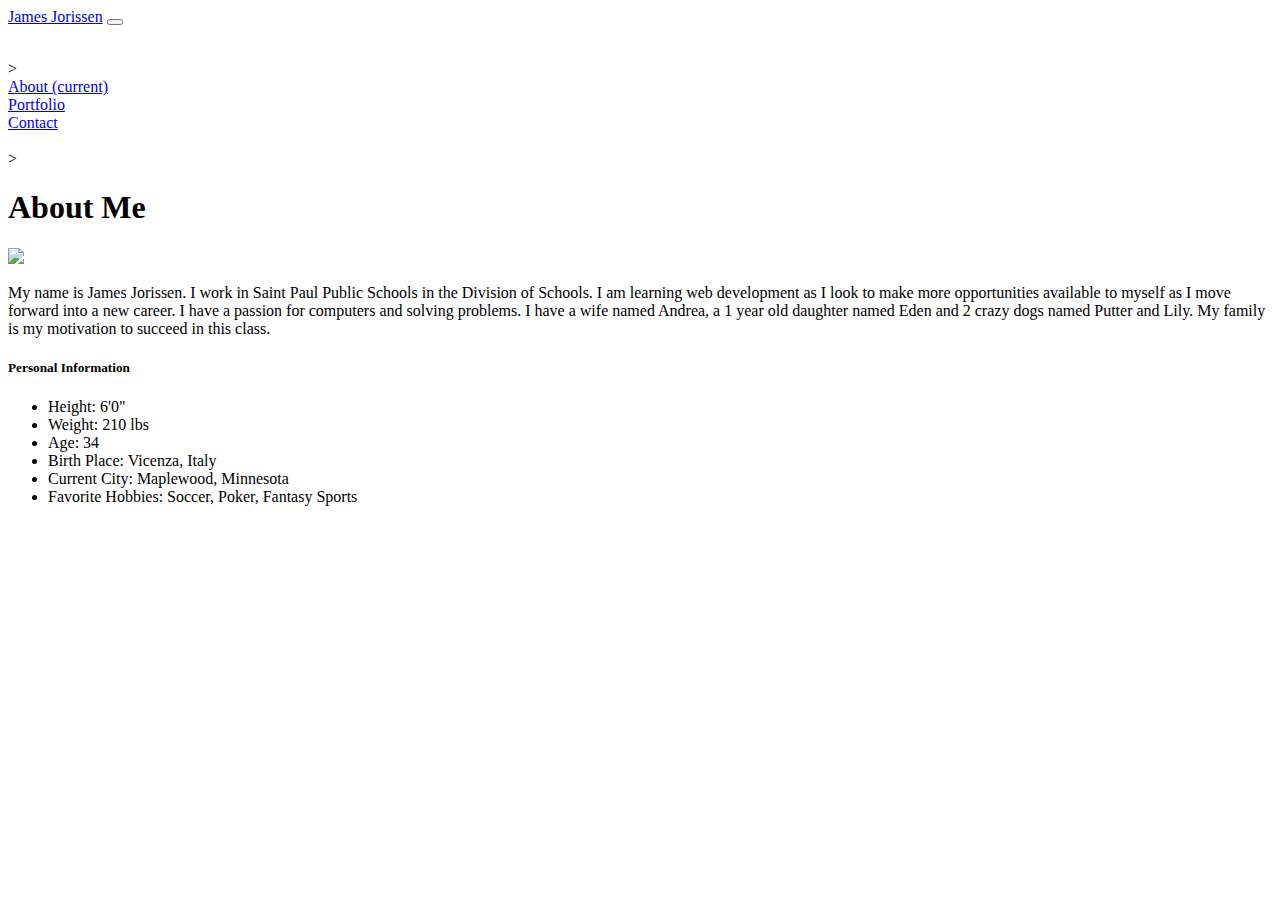
==== index.html @ 6b956a15 "initial commit" ====
<!DOCTYPE html>
<html lang="en">
<head>
    <meta charset="UTF-8">
    <meta name="viewport" content="width=device-width, initial-scale=1.0">
    <title>James' Portfolio</title>
    <link rel="stylesheet" href="https://stackpath.bootstrapcdn.com/bootstrap/4.5.0/css/bootstrap.min.css"
        integrity="sha384-9aIt2nRpC12Uk9gS9baDl411NQApFmC26EwAOH8WgZl5MYYxFfc+NcPb1dKGj7Sk" crossorigin="anonymous">
    </head>
<body>
    <header>
        <nav class="navbar navbar-expand-lg navbar-dark bg-dark">
            <a class="navbar-brand" href="#">James Jorissen</a>
            <button class="navbar-toggler" data-toggle="collapse" data-target="#navbarSupportedContent" aria-controls="navbarSupportedContent" aria-expanded="false" aria-label="Toggle navigation">
              <span class="navbar-toggler-icon"></span>
            </button>        
            <div class="collapse navbar-collapse" id="navbarSupportedContent">
              <ul class="navbar-nav mr-auto"
              <div class="float-right"></div><br>>
                <li class="nav-item active">
                  <a class="nav-link disabled" href="index.html">About <span class="sr-only">(current)</span></a>
                </li>
                <li class="nav-item">
                  <a class="nav-link" href="portfolio.html">Portfolio</a>
                </li>
                  </a>
                <li class="nav-item">
                  <a class="nav-link" href="contact.html">Contact</a>
                </li>
              </ul>
            </div><br>>
          </nav>
    </header>
    <div class="container">
        <div class="row">
            <div class="col-sm-9">
                <h1>About Me</h1>
                <div class="row">
                    <div class="col-sm-3">
                        <img class="img img-thumbnail" src="https://umn.bootcampcontent.com/uploads/-/system/user/avatar/1551/avatar.png?width=400">
                      </div>
                    <div class="col-sm-9">
                        <p>My name is James Jorissen. I work in Saint Paul Public Schools in the Division of Schools. I am learning web development as I look to make more opportunities available to myself as I move forward into a new career. I have a passion for computers and solving problems. I have a wife named Andrea, a 1 year old daughter named Eden and 2 crazy dogs named Putter and Lily. My family is my motivation to succeed in this class.</p>
                    </div>
                </div>
            </div>
            <div class="col-sm-3">
                <div class="card">
                    <div class="card-body">
                        <h5 class="card-title">Personal Information</h5>
                        <p class="card-text"><ul>
                            <li>Height: 6'0"</li> 
                            <li>Weight: 210 lbs</li>
                            <li>Age: 34</li>
                            <li>Birth Place: Vicenza, Italy</li>
                            <li>Current City: Maplewood, Minnesota</li>
                            <li>Favorite Hobbies: Soccer, Poker, Fantasy Sports</li>

                        </ul></p>
                    </div>
                </div>
            </div>
        </div>
    </div>
</body>
</html>
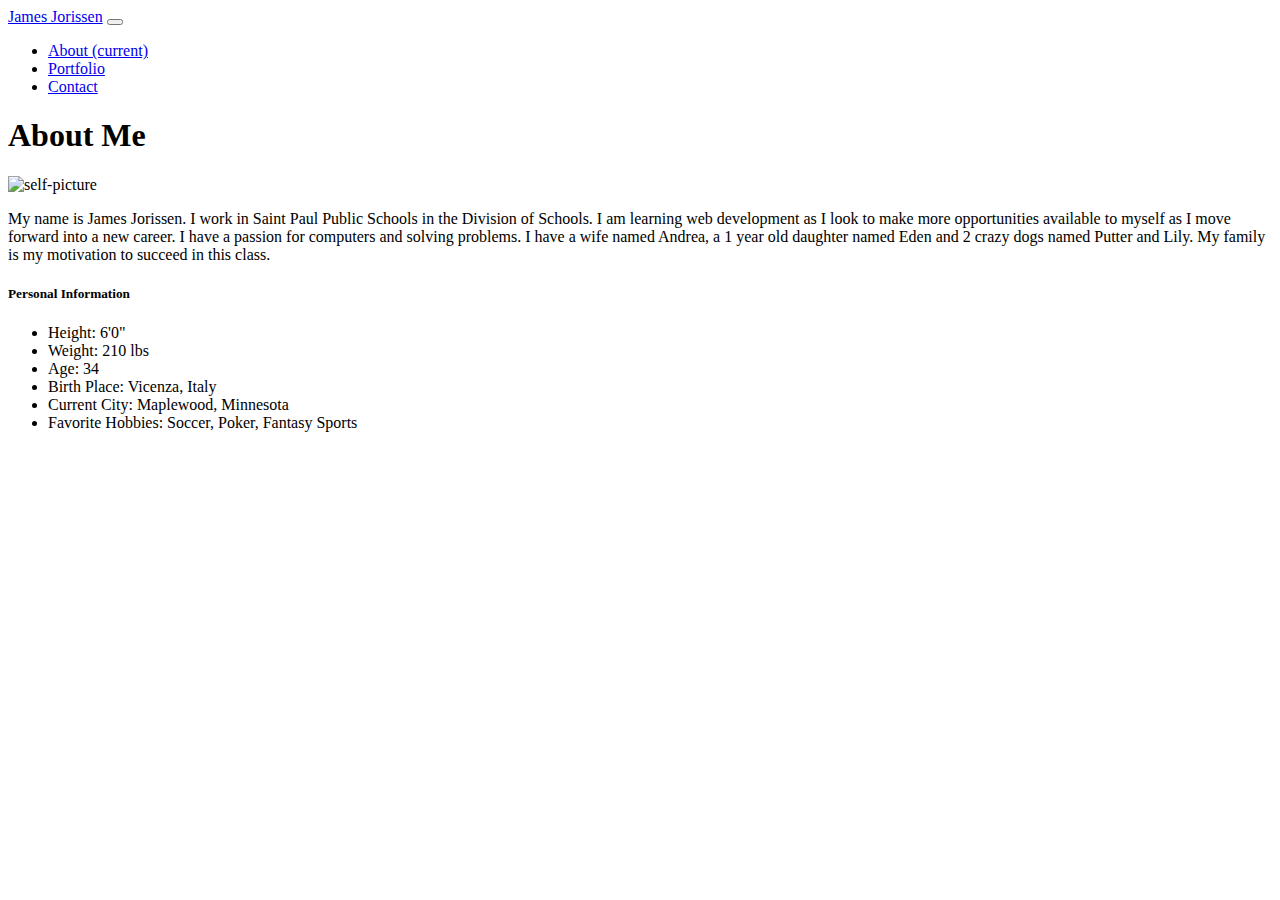
==== commit aca5ea75: "fifth commit" ====
--- a/index.html
+++ b/index.html
@@ -15,20 +15,18 @@
               <span class="navbar-toggler-icon"></span>
             </button>        
             <div class="collapse navbar-collapse" id="navbarSupportedContent">
-              <ul class="navbar-nav mr-auto"
-              <div class="float-right"></div><br>>
+              <ul class="navbar-nav mr-auto">
                 <li class="nav-item active">
                   <a class="nav-link disabled" href="index.html">About <span class="sr-only">(current)</span></a>
                 </li>
                 <li class="nav-item">
                   <a class="nav-link" href="portfolio.html">Portfolio</a>
                 </li>
-                  </a>
                 <li class="nav-item">
                   <a class="nav-link" href="contact.html">Contact</a>
                 </li>
               </ul>
-            </div><br>>
+            
           </nav>
     </header>
     <div class="container">
@@ -37,7 +35,7 @@
                 <h1>About Me</h1>
                 <div class="row">
                     <div class="col-sm-3">
-                        <img class="img img-thumbnail" src="https://umn.bootcampcontent.com/uploads/-/system/user/avatar/1551/avatar.png?width=400">
+                        <img class="img img-thumbnail" src="https://umn.bootcampcontent.com/uploads/-/system/user/avatar/1551/avatar.png?width=400" alt="self-picture">
                       </div>
                     <div class="col-sm-9">
                         <p>My name is James Jorissen. I work in Saint Paul Public Schools in the Division of Schools. I am learning web development as I look to make more opportunities available to myself as I move forward into a new career. I have a passion for computers and solving problems. I have a wife named Andrea, a 1 year old daughter named Eden and 2 crazy dogs named Putter and Lily. My family is my motivation to succeed in this class.</p>
@@ -56,7 +54,7 @@
                             <li>Current City: Maplewood, Minnesota</li>
                             <li>Favorite Hobbies: Soccer, Poker, Fantasy Sports</li>
 
-                        </ul></p>
+                        </ul>
                     </div>
                 </div>
             </div>
